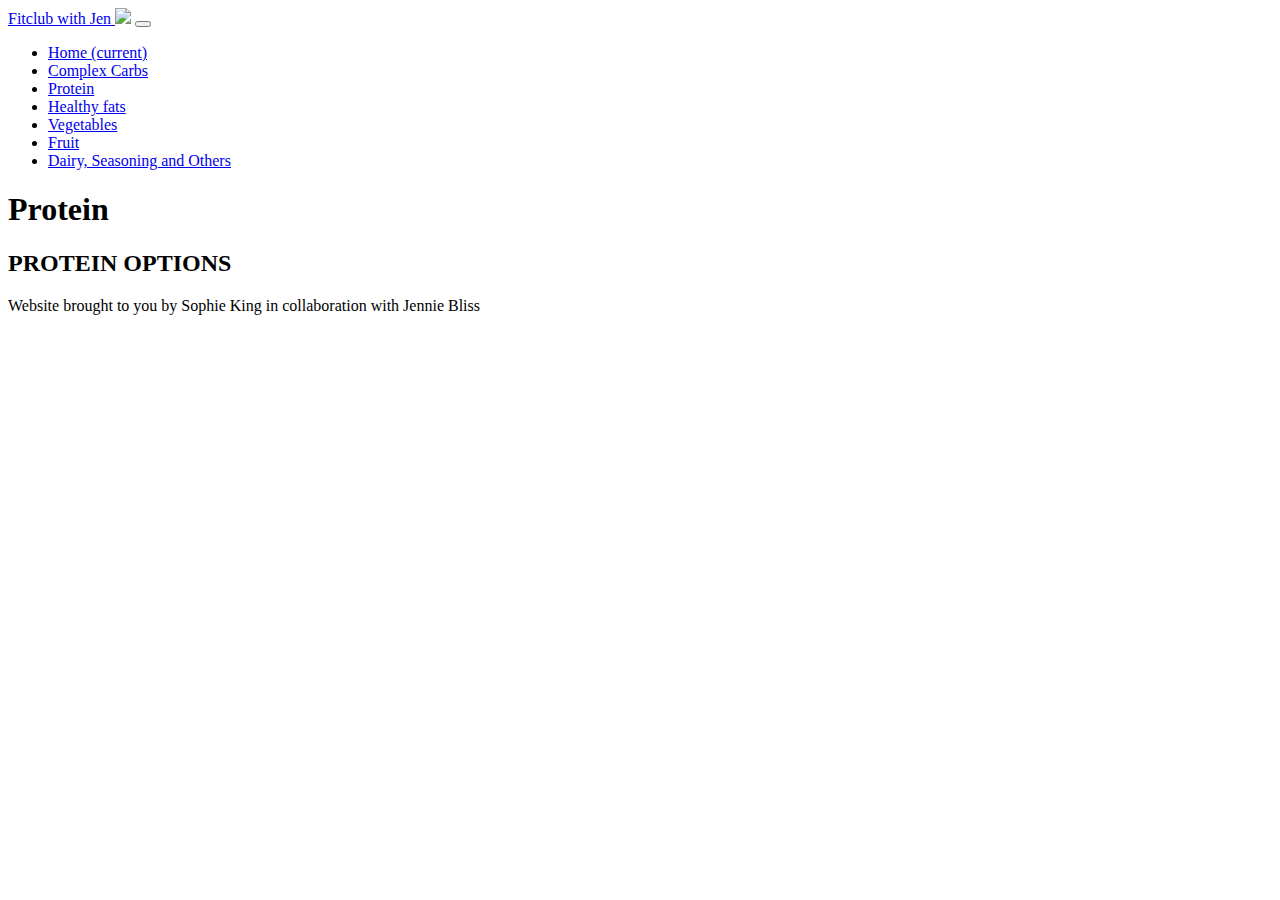
==== index.html @ 0766651b "created basic home page structure" ====
<!DOCTYPE html>
<html lang="en">

<head>
    <meta charset="UTF-8">
    <meta name="viewport" content="width=device-width, initial-scale=1.0">
    <meta http-equiv="X-UA-Compatible" content="ie=edge">
    <title>Fitclub with Jen</title>

    <link rel="stylesheet" href="https://stackpath.bootstrapcdn.com/bootstrap/4.2.1/css/bootstrap.min.css" integrity="sha384-GJzZqFGwb1QTTN6wy59ffF1BuGJpLSa9DkKMp0DgiMDm4iYMj70gZWKYbI706tWS" crossorigin="anonymous">
    <link rel="stylesheet" href="https://bootswatch.com/4/lux/bootstrap.min.css" type="text/css" />
    <link rel="stylesheet" href="https://use.fontawesome.com/releases/v5.7.1/css/all.css" integrity="sha384-fnmOCqbTlWIlj8LyTjo7mOUStjsKC4pOpQbqyi7RrhN7udi9RwhKkMHpvLbHG9Sr" crossorigin="anonymous">
    <link rel="stylesheet" href="static/css/main.css" type="text/css" />

</head>

<body>

    <nav class="navbar navbar-expand-lg navbar-light bg-light">
        <a class="navbar-brand" href="index.html">Fitclub with Jen  <img class="d-none d-md-block fitclub-logo" src="static/images/fitclub-logo.jpg" width="1350px" /></a>
        <button class="navbar-toggler" type="button" data-toggle="collapse" data-target="#navbarColor02" aria-controls="navbarColor02" aria-expanded="false" aria-label="Toggle navigation">
    <span class="navbar-toggler-icon"></span>
  </button>

        <div class="collapse navbar-collapse" id="navbarColor02">
            <ul class="navbar-nav mr-auto">
                <li class="nav-item active">
                    <a class="nav-link" href="index.html">Home <span class="sr-only">(current)</span></a>
                </li>
                <li class="nav-item">
                    <a class="nav-link" href="carbs.html">Complex Carbs</a>
                </li>
                <li class="nav-item">
                    <a class="nav-link" href="protein.html">Protein</a>
                </li>
                <li class="nav-item">
                    <a class="nav-link" href="#">Healthy fats</a>
                </li>
                <li class="nav-item">
                    <a class="nav-link" href="#">Vegetables</a>
                </li>
                <li class="nav-item">
                    <a class="nav-link" href="#">Fruit</a>
                </li>
                <li class="nav-item">
                    <a class="nav-link" href="#">Dairy, Seasoning and Others</a>
                </li>
            </ul>
        </div>
    </nav>

    <main>
        <div class="container-fluid central-strip col-xs-12 col-lg-8 justify-content-center">
            <h1>Protein</h1>
            <h2>PROTEIN OPTIONS</h2>
        </div </main>


        <footer class="bg-dark">
            <p>Website brought to you by Sophie King in collaboration with Jennie Bliss <a href="https://github.com/sophieroseking" target="_blank"><i class="fab fa-github"></i></a></p>
        </footer>

</body>

</html>
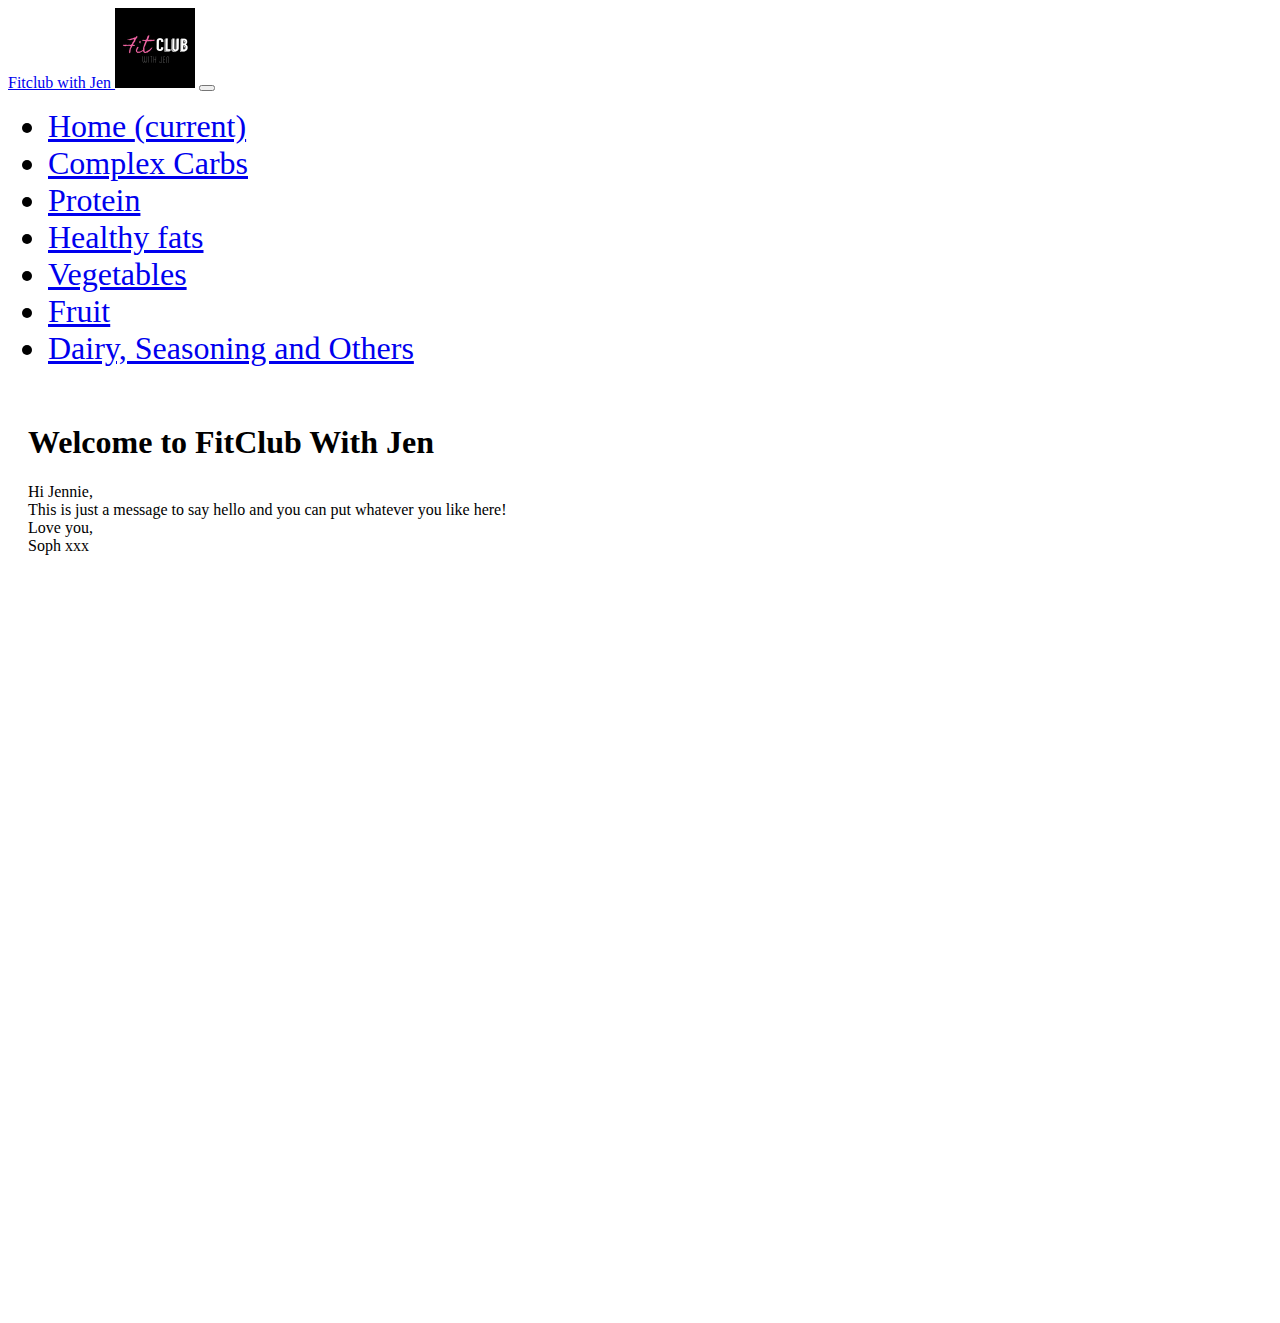
==== commit 282159b4: "added vegetables and fruit pages" ====
--- a/index.html
+++ b/index.html
@@ -34,13 +34,13 @@
                     <a class="nav-link" href="protein.html">Protein</a>
                 </li>
                 <li class="nav-item">
-                    <a class="nav-link" href="#">Healthy fats</a>
+                    <a class="nav-link" href="fats.html">Healthy fats</a>
                 </li>
                 <li class="nav-item">
-                    <a class="nav-link" href="#">Vegetables</a>
+                    <a class="nav-link" href="vegetables.html">Vegetables</a>
                 </li>
                 <li class="nav-item">
-                    <a class="nav-link" href="#">Fruit</a>
+                    <a class="nav-link" href="fruit.html">Fruit</a>
                 </li>
                 <li class="nav-item">
                     <a class="nav-link" href="#">Dairy, Seasoning and Others</a>
@@ -51,15 +51,24 @@
 
     <main>
         <div class="container-fluid central-strip col-xs-12 col-lg-8 justify-content-center">
-            <h1>Protein</h1>
-            <h2>PROTEIN OPTIONS</h2>
-        </div </main>
+            <div class="row welcome_message">
+                <h1>Welcome to FitClub With Jen</h1>
+                <p>Hi Jennie,<br />
+                This is just a message to say hello and you can put whatever you like here!<br />
+                Love you,<br />
+                Soph xxx</p>
+            </div>
+        </div>
+    </main>
 
 
-        <footer class="bg-dark">
-            <p>Website brought to you by Sophie King in collaboration with Jennie Bliss <a href="https://github.com/sophieroseking" target="_blank"><i class="fab fa-github"></i></a></p>
-        </footer>
+    <footer class="bg-dark">
+        <p>Website brought to you by Sophie King in collaboration with Jennie Bliss <a href="https://github.com/sophieroseking" target="_blank"><i class="fab fa-github"></i></a></p>
+    </footer>
 
+    <script src="https://code.jquery.com/jquery-3.2.1.slim.min.js" integrity="sha384-KJ3o2DKtIkvYIK3UENzmM7KCkRr/rE9/Qpg6aAZGJwFDMVNA/GpGFF93hXpG5KkN" crossorigin="anonymous"></script>
+    <script src="https://cdnjs.cloudflare.com/ajax/libs/popper.js/1.12.9/umd/popper.min.js" integrity="sha384-ApNbgh9B+Y1QKtv3Rn7W3mgPxhU9K/ScQsAP7hUibX39j7fakFPskvXusvfa0b4Q" crossorigin="anonymous"></script>
+    <script src="https://maxcdn.bootstrapcdn.com/bootstrap/4.0.0/js/bootstrap.min.js" integrity="sha384-JZR6Spejh4U02d8jOt6vLEHfe/JQGiRRSQQxSfFWpi1MquVdAyjUar5+76PVCmYl" crossorigin="anonymous"></script>
 </body>
 
 </html>
--- a/static/css/main.css
+++ b/static/css/main.css
@@ -0,0 +1,92 @@
+body {
+    background-image: url("http://www.soulalchemy.net.au/wp-content/uploads/2016/04/green-food-detox.jpg");
+    background-repeat: repeat-y;
+    background-size: cover;
+    background-attachment: fixed;
+    color: black;
+    margin-bottom: 40px;
+}
+
+/* Nav */
+
+navbar {
+    position: fixed;
+}
+
+.navbar-light .navbar-nav .nav-link:hover,
+.navbar-light .navbar-nav .nav-link:focus,
+.navbar-light .navbar-nav .nav-link:active {
+    color: #FF69B4;
+}
+
+
+.nav-item {
+    font-size: 2em;
+}
+
+
+.fitclub-logo {
+    height: 5em;
+    width: 5em;
+
+}
+
+/* Main wrapper */
+
+.central-strip {
+    background-color: rgba(255, 255, 255, 0.7);
+    min-height: 100vh;
+    position: static;
+}
+
+/* welcome page */
+
+.welcome_message {
+    padding: 20px;
+}
+
+/*carbs */
+
+.conversion-chart {
+    width: 100%;
+}
+
+/* Protein */
+
+.btn {
+    border-radius: 8px;
+    margin: 2px;
+}
+
+.btn:hover {
+    background-color: #FF69B4;
+}
+
+.protein-modals {
+    text-align: center;
+}
+
+
+/*Footer*/
+
+footer {
+    text-align: right;
+    position: fixed;
+    right: 0;
+    bottom: 0;
+    left: 0;
+    height: auto;
+}
+
+footer p {
+    color: white;
+    margin: 0;
+}
+
+.fa-github {
+    color: #FF69B4;
+}
+
+.fa-github:hover {
+    color: white;
+}
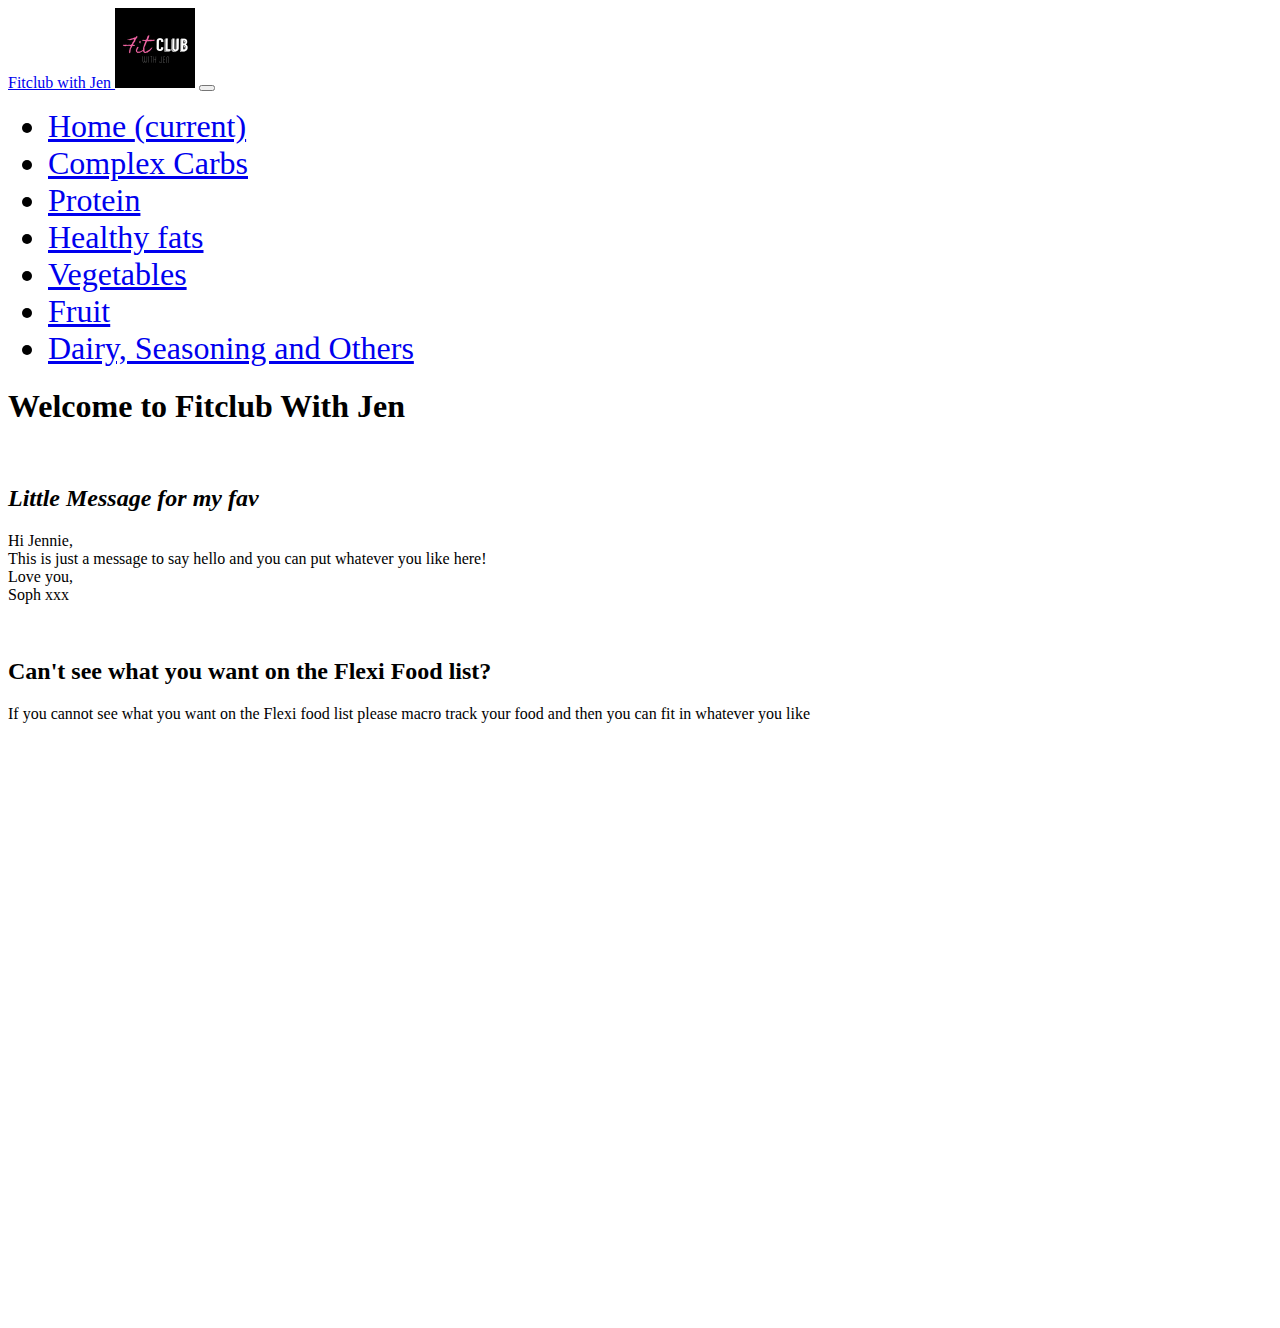
==== commit be9e8599: "misc page added" ====
--- a/index.html
+++ b/index.html
@@ -43,7 +43,7 @@
                     <a class="nav-link" href="fruit.html">Fruit</a>
                 </li>
                 <li class="nav-item">
-                    <a class="nav-link" href="#">Dairy, Seasoning and Others</a>
+                    <a class="nav-link" href="misc.html">Dairy, Seasoning and Others</a>
                 </li>
             </ul>
         </div>
@@ -51,14 +51,23 @@
 
     <main>
         <div class="container-fluid central-strip col-xs-12 col-lg-8 justify-content-center">
-            <div class="row welcome_message">
-                <h1>Welcome to FitClub With Jen</h1>
-                <p>Hi Jennie,<br />
-                This is just a message to say hello and you can put whatever you like here!<br />
-                Love you,<br />
-                Soph xxx</p>
+            <h1>Welcome to Fitclub With Jen</h1>
+            <br />
+            <div class="row justify-content-center">
+                <div class="col-xs-12 col-md-6">
+                    <h2><em>Little Message for my fav</em></h2>
+                    <p>Hi Jennie,<br /> This is just a message to say hello and you can put whatever you like here!<br /> Love you,<br /> Soph xxx</p>
+                </div>
+            </div>
+            </br />
+            <div class="row justify-content-center">
+                <div class="col-xs-11">
+                    <h2>Can't see what you want on the Flexi Food list?</h2>
+                    <p>If you cannot see what you want on the Flexi food list please macro track your food and then you can fit in whatever you like</p>
+                </div>
             </div>
         </div>
+
     </main>
 
 
--- a/static/css/main.css
+++ b/static/css/main.css
@@ -90,3 +90,5 @@
 .fa-github:hover {
     color: white;
 }
+
+
